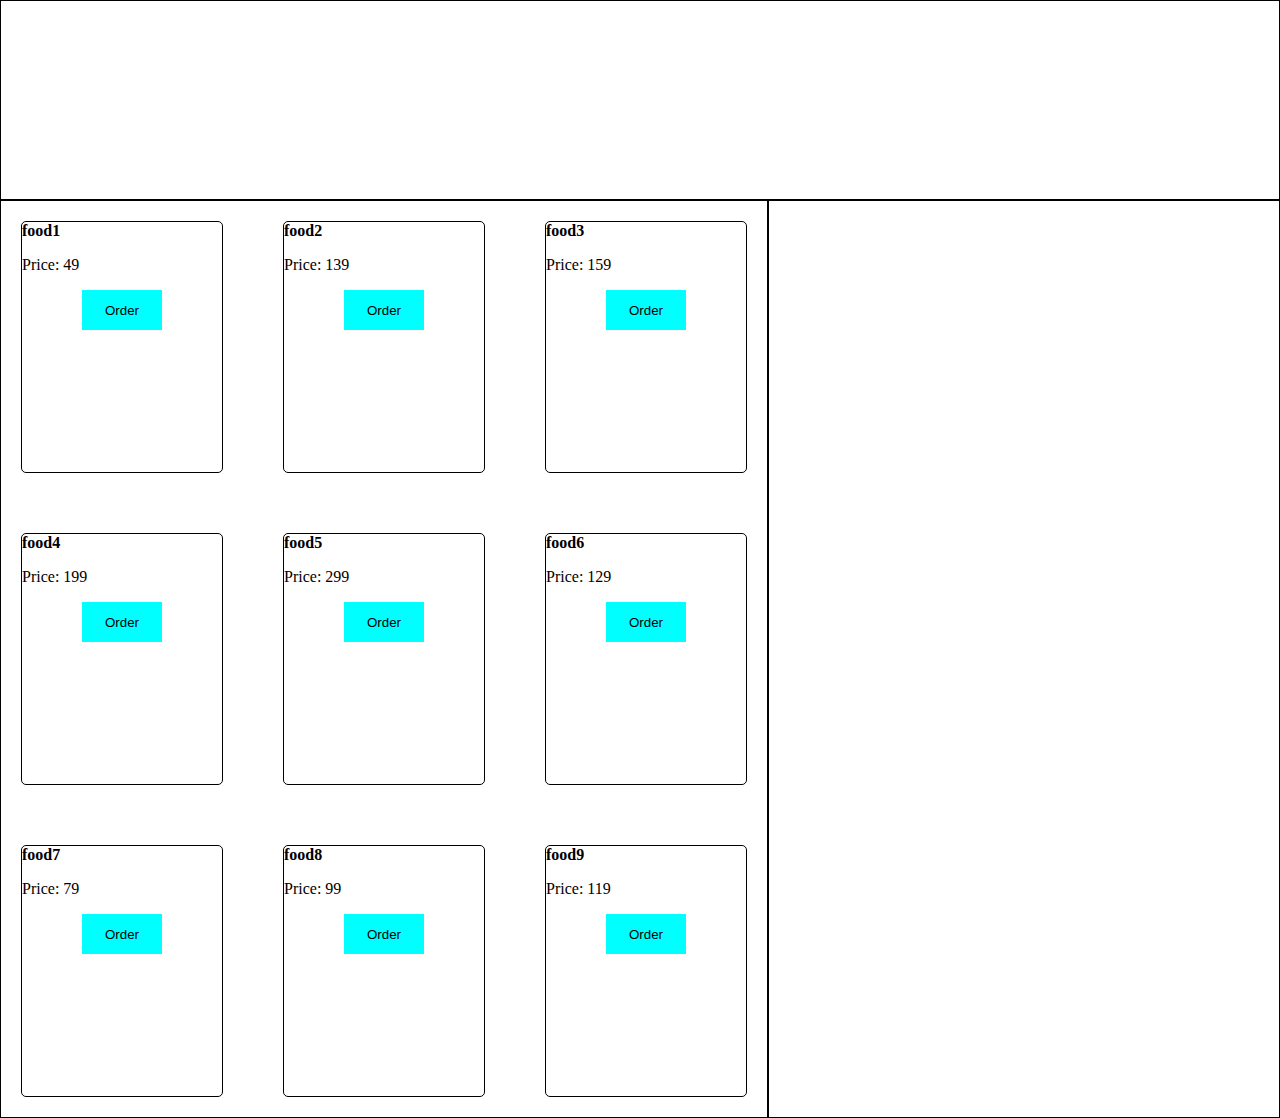
==== index.html @ d0a0e699 "Add files via upload" ====
<!DOCTYPE html>
<html lang="en">
<head>
    <meta charset="UTF-8">
    <meta http-equiv="X-UA-Compatible" content="IE=edge">
    <meta name="viewport" content="width=device-width, initial-scale=1.0">
    <title>Document</title>
    <script src="script.js" defer></script>
    <link href="style.css" rel="stylesheet">
</head>
<body>
    <div class="grid-containter">
        <div class="header"> </div>
        <div class="food-menu"> </div>
        <div class="receipt"> </div>
    </div>


</body>
</html>
---- style.css ----
body{
    margin: 0px;
    padding: 0px;
}

.grid-containter {
    display: grid;

    grid-template-columns: repeat(5, 1fr);
    grid-template-rows: 200px auto 1fr;
    grid-column-gap: 0px;
    grid-row-gap: 0px;
    margin: 0px;
}
    
.header { 
    grid-area: 1 / 1 / 2 / 6; 
    border: 1px solid #000;
}
.food-menu {
    display: flex;
    flex-wrap: wrap;
    grid-area: 2 / 1 / 6 / 4; 
    border: 1px solid #000;
    justify-content: space-between;
    gap: 20px;
}
.receipt { 
    grid-area: 2 / 4 / 6 / 6; 
    border: 1px solid #000;
}

.food-menu > div {
    border: 1px solid #000;
    border-radius: 5px;
    height: 250px;
    width: 200px;
    margin: 20px;
}

.food-menu > div > button {
    background-color: cyan;
    border: 0px;
    width: 80px;
    height: 40px;
    margin-left: 60px;
    margin-right: 60px;
    margin-top: auto;
    cursor: pointer;
}
.food-menu > div > button:hover {
    background-color: rgb(0, 200, 200);
}
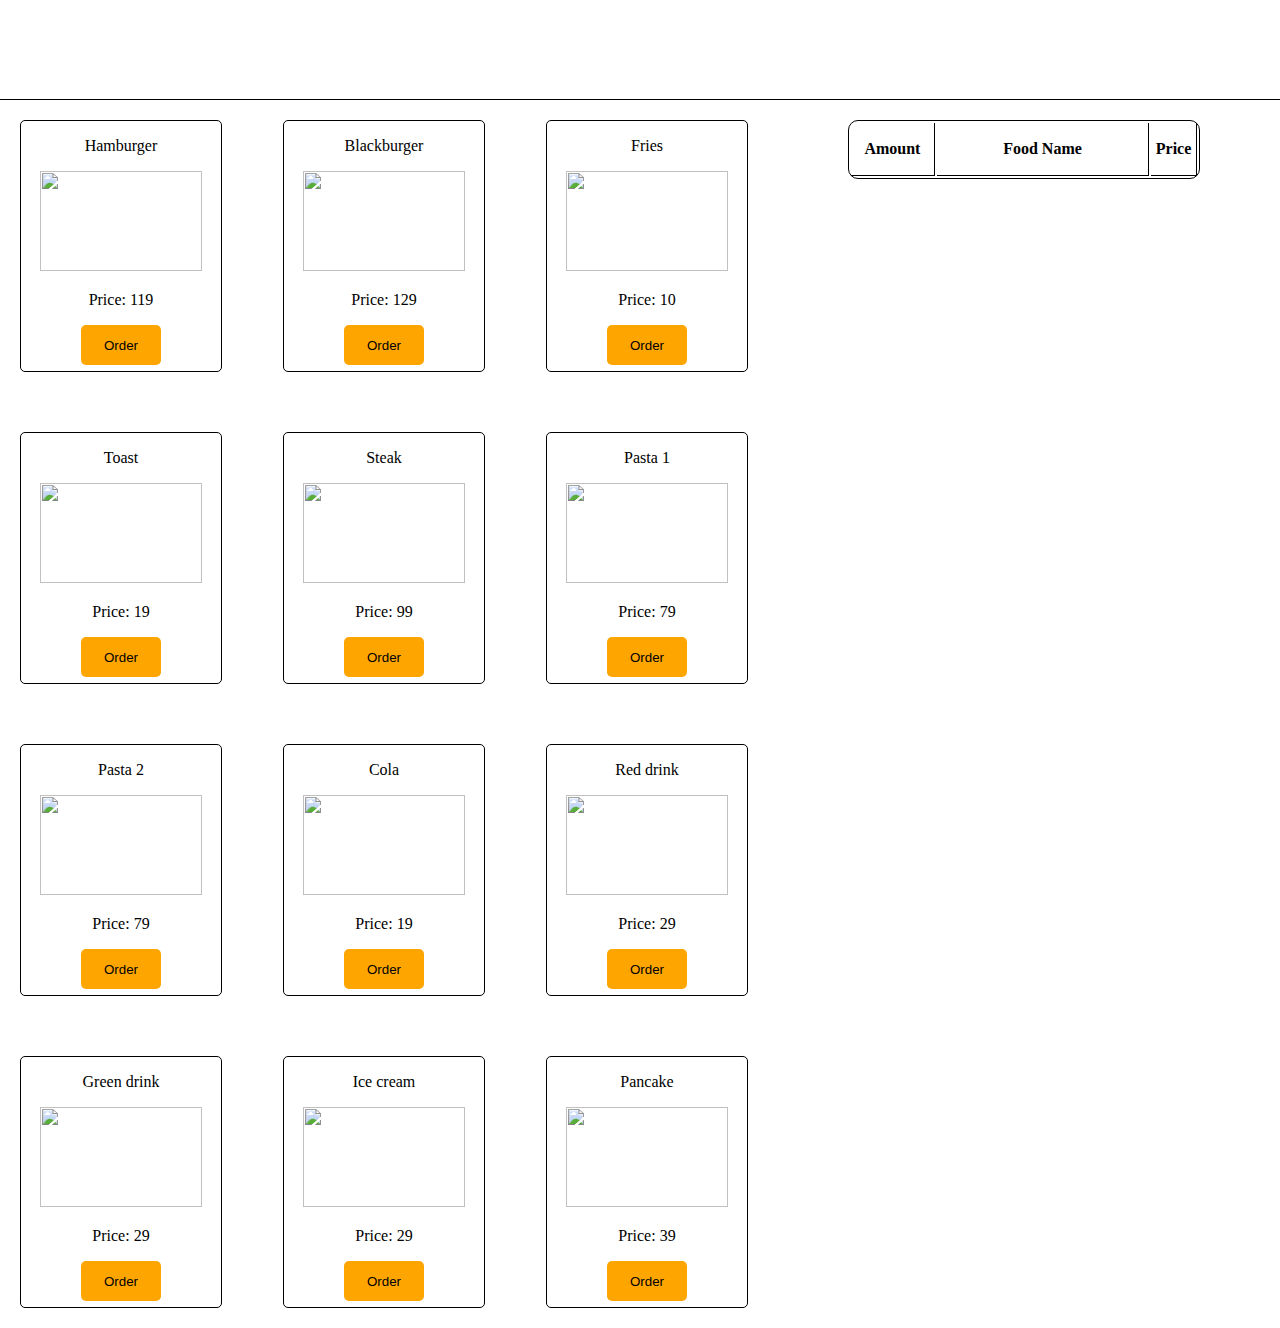
==== commit 7e3b17c2: "Add files via upload" ====
--- a/index.html
+++ b/index.html
@@ -4,7 +4,7 @@
     <meta charset="UTF-8">
     <meta http-equiv="X-UA-Compatible" content="IE=edge">
     <meta name="viewport" content="width=device-width, initial-scale=1.0">
-    <title>Document</title>
+    <title>Food</title>
     <script src="script.js" defer></script>
     <link href="style.css" rel="stylesheet">
 </head>
@@ -12,9 +12,20 @@
     <div class="grid-containter">
         <div class="header"> </div>
         <div class="food-menu"> </div>
-        <div class="receipt"> </div>
+        <div class="receipt-area"> 
+            <div class="receipt"> 
+                <table class="receipt-table">
+                    <thead>
+                        <tr>
+                            <th>Amount</th> 
+                            <th>Food Name</th> 
+                            <th>Price</th>
+                        </tr>
+                    </thead>
+                </table>
+            </div>
+        </div>
     </div>
-
 
 </body>
 </html>--- a/style.css
+++ b/style.css
@@ -7,7 +7,7 @@
     display: grid;
 
     grid-template-columns: repeat(5, 1fr);
-    grid-template-rows: 200px auto 1fr;
+    grid-template-rows: 100px auto 1fr;
     grid-column-gap: 0px;
     grid-row-gap: 0px;
     margin: 0px;
@@ -15,19 +15,31 @@
     
 .header { 
     grid-area: 1 / 1 / 2 / 6; 
-    border: 1px solid #000;
+    border-bottom: 1px solid #000;
 }
 .food-menu {
     display: flex;
     flex-wrap: wrap;
     grid-area: 2 / 1 / 6 / 4; 
-    border: 1px solid #000;
     justify-content: space-between;
+    text-align: center;
     gap: 20px;
 }
-.receipt { 
+.receipt-area { 
     grid-area: 2 / 4 / 6 / 6; 
+}
+
+.receipt{ 
+    width: 68.5%;
+    min-height: auto;
+    margin: 20px auto 0px;
     border: 1px solid #000;
+    border-radius: 10px;
+    min-width: 240px;
+}
+
+.receipt-table{
+    margin: 0px auto 0px;
 }
 
 .food-menu > div {
@@ -36,18 +48,94 @@
     height: 250px;
     width: 200px;
     margin: 20px;
+    
+}
+
+#foodName{
+    margin-top: 10px;
 }
 
 .food-menu > div > button {
-    background-color: cyan;
+    background-color: orange;
     border: 0px;
     width: 80px;
     height: 40px;
-    margin-left: 60px;
-    margin-right: 60px;
+    margin: 0px 60px 0px;
+    border-radius: 5px;
     margin-top: auto;
     cursor: pointer;
 }
+
+.food-menu > div > img {
+    height: 100px;
+    width: 90%;
+    object-fit: contain;
+}
+
 .food-menu > div > button:hover {
-    background-color: rgb(0, 200, 200);
-}+    background-color: orangered;
+}
+
+#total-price{
+    margin: 2%;
+}
+
+th{
+    border-right: 1px solid #000;
+    border-bottom: 1px solid #000;
+    height: 50px;
+}
+
+th:first-child{
+    width: 20%;
+}
+th:nth-child(2){
+    width: 50%;
+}
+th:last-child{
+    width: 10%;
+}
+
+td{
+    border-right: 1px solid #000;
+    border-bottom: 1px solid #000;  
+    height: 30px;
+}
+
+td:first-child{
+    width: 20%;
+}
+td:nth-child(2){
+    width: 60%;
+}
+td:last-child{
+    width: 20%;
+}
+
+tr > button{
+    background-color: red;
+    color: white;
+    border-radius: 5px;
+    border: 0px;
+    height: 33px;
+}
+
+tr > button:hover{
+    background-color: rgb(200, 0, 0);
+    cursor: pointer;    
+}
+
+.receipt > button{
+    height: 40px;
+    width: 30%;
+    color: white;
+    background-color: rgb(0, 150, 0);
+    border: 0px;
+    border-radius: 5px;
+    margin: 10px 35% 10px;
+}
+
+.receipt > button:hover{
+    background-color: rgb(0, 100, 0);
+    cursor: pointer;
+}
